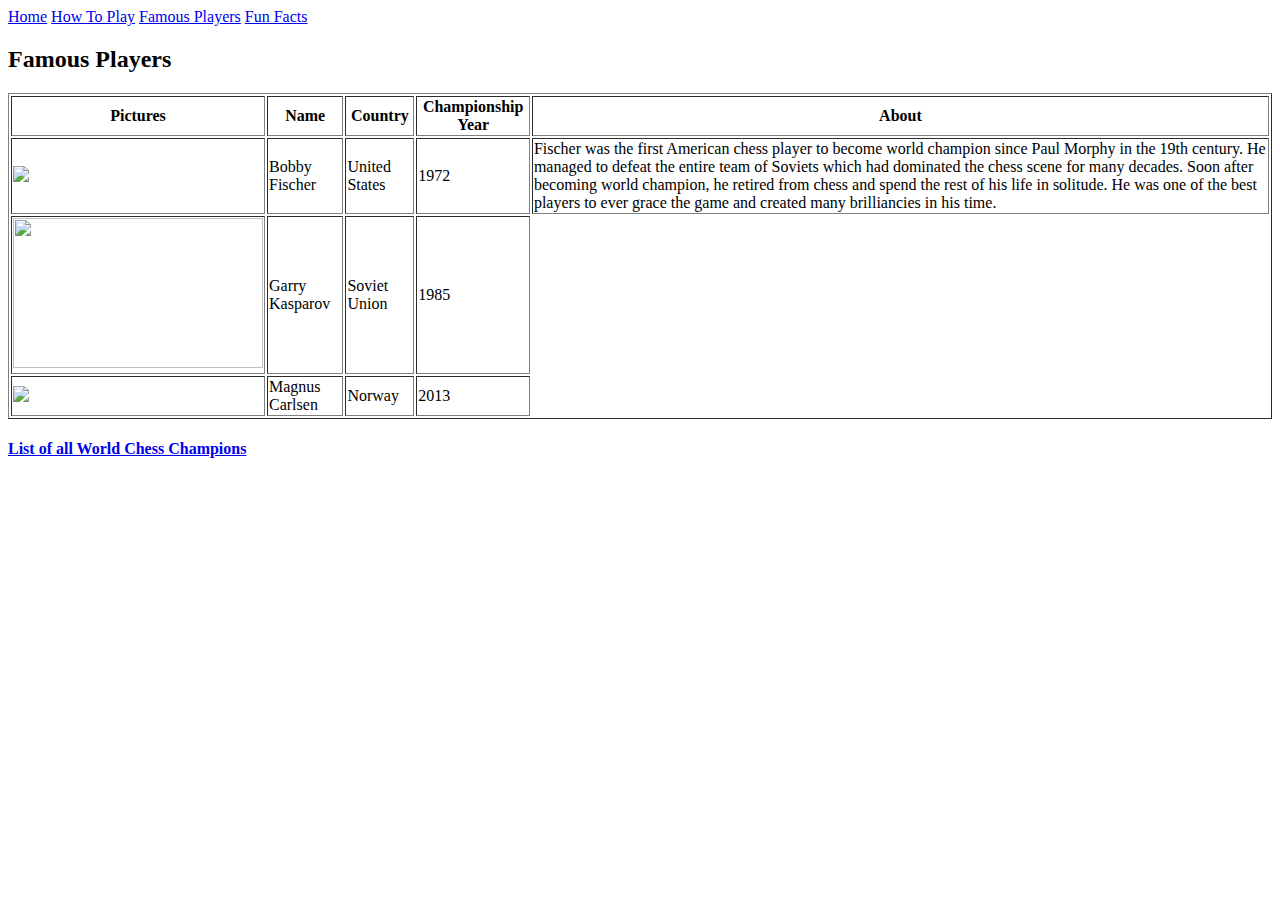
==== famousplayers.html @ 6f9839ff "added table in famousplayers" ====
<!DOCTYPE html>

<html>
  <head>
    <title> Famous Players </title>
  </head>
  <body>
    <div>
      <a href=index.html>Home</a>
      <a href=howtoplay.html>How To Play</a>
      <a href=famousplayers.html>Famous Players</a>
      <a href=funfacts.html>Fun Facts</a>
    </div>
    <h2>
      Famous Players
    </h2>
    <table style="width:100%" border= "1px">
      <tr>
        <th> Pictures </th>
        <th>Name</th>
        <th>Country</th>
        <th>Championship Year</th>
        <th>About</th>
      </tr>
      <tr>
        <td> <img src="../problem-set-3/images/fischer.jpg"/> </td>
        <td>Bobby Fischer</td>
        <td>United States</td>
        <td>1972</td>
        <td>Fischer was the first American chess player to become world champion since Paul Morphy in the 19th century.
          He managed to defeat the entire team of Soviets which had dominated the chess scene for many decades. Soon after
          becoming world champion, he retired from chess and spend the rest of his life in solitude. He was one of the best
          players to ever grace the game and created many brilliancies in his time.
      </tr>
      <tr>
        <td> <img src="../problem-set-3/images/kasparov.jpg" height="150px" width="250px"/> </td>
        <td>Garry Kasparov</td>
        <td>Soviet Union</td>
        <td>1985</td>
      </tr>
      <tr>
        <td> <img src="../problem-set-3/images/carlsen.jpg"/> </td>
        <td>Magnus Carlsen</td>
        <td>Norway</td>
        <td>2013</td>
      </tr>
    </table>
    <h4>
      <a href="https://en.wikipedia.org/wiki/List_of_World_Chess_Championships" target="_blank"> List of all World Chess Champions </a>
    </h4>
  </body>
</html>
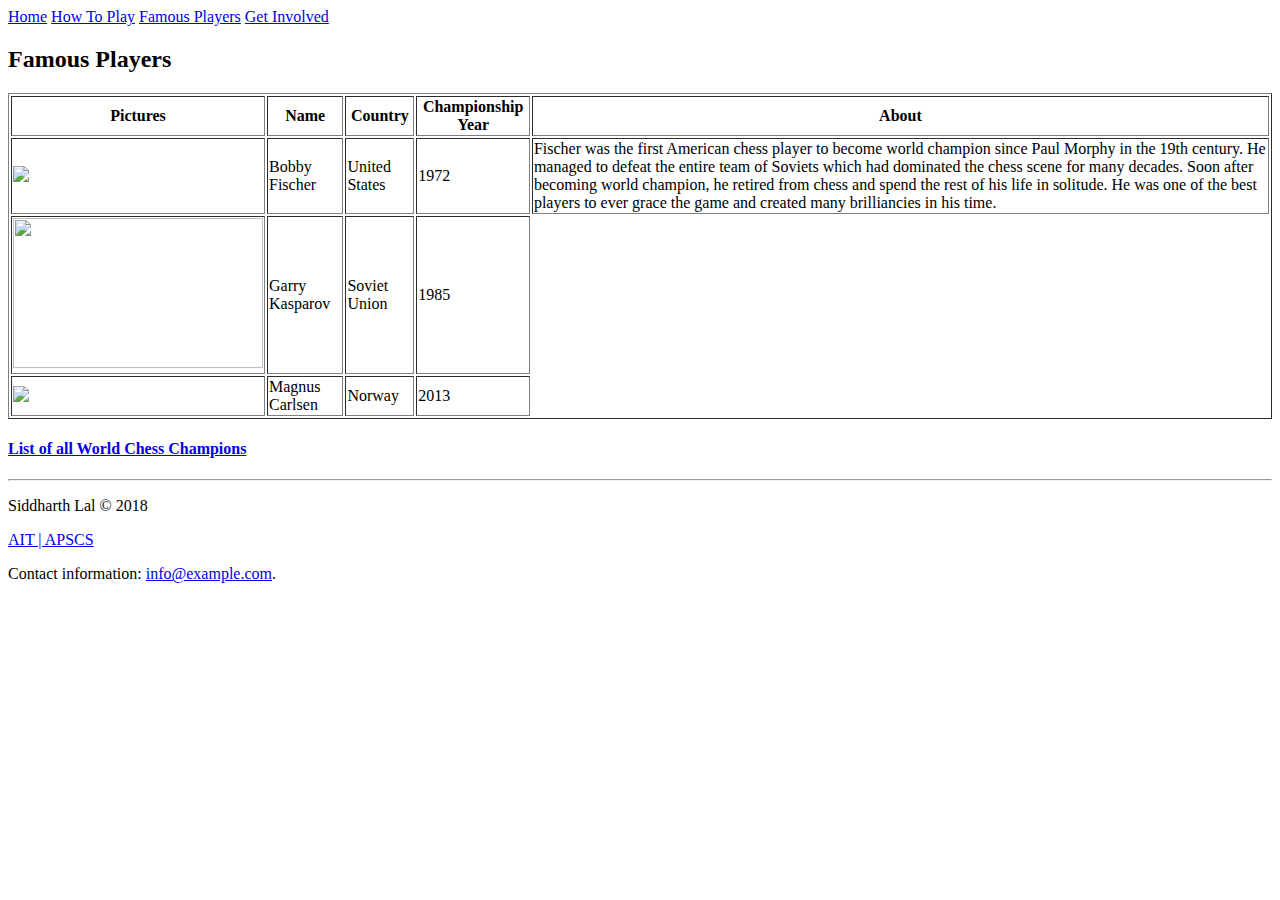
==== commit d40d4208: "finished howtoplay.html" ====
--- a/famousplayers.html
+++ b/famousplayers.html
@@ -9,7 +9,7 @@
       <a href=index.html>Home</a>
       <a href=howtoplay.html>How To Play</a>
       <a href=famousplayers.html>Famous Players</a>
-      <a href=funfacts.html>Fun Facts</a>
+      <a href=getinvolved.html>Get Involved</a>
     </div>
     <h2>
       Famous Players
@@ -23,7 +23,7 @@
         <th>About</th>
       </tr>
       <tr>
-        <td> <img src="../problem-set-3/images/fischer.jpg"/> </td>
+        <td> <img src="../APCSP/images/fischer.jpg"/> </td>
         <td>Bobby Fischer</td>
         <td>United States</td>
         <td>1972</td>
@@ -33,13 +33,13 @@
           players to ever grace the game and created many brilliancies in his time.
       </tr>
       <tr>
-        <td> <img src="../problem-set-3/images/kasparov.jpg" height="150px" width="250px"/> </td>
+        <td> <img src="../APCSP/images/kasparov.jpg" height="150px" width="250px"/> </td>
         <td>Garry Kasparov</td>
         <td>Soviet Union</td>
         <td>1985</td>
       </tr>
       <tr>
-        <td> <img src="../problem-set-3/images/carlsen.jpg"/> </td>
+        <td> <img src="../APCSP/images/carlsen.jpg"/> </td>
         <td>Magnus Carlsen</td>
         <td>Norway</td>
         <td>2013</td>
@@ -48,5 +48,12 @@
     <h4>
       <a href="https://en.wikipedia.org/wiki/List_of_World_Chess_Championships" target="_blank"> List of all World Chess Champions </a>
     </h4>
+    <hr>
+    <footer>
+      <p>Siddharth Lal © 2018 </p>
+      <p><a href="https://www.ucvts.tec.nj.us/domain/16#calendar4326/20181012/month"> AIT | APSCS </a> </p>
+      <p>Contact information: <a href="mailto:info@example.com">
+      info@example.com</a>.</p>
+    </footer>
   </body>
 </html>
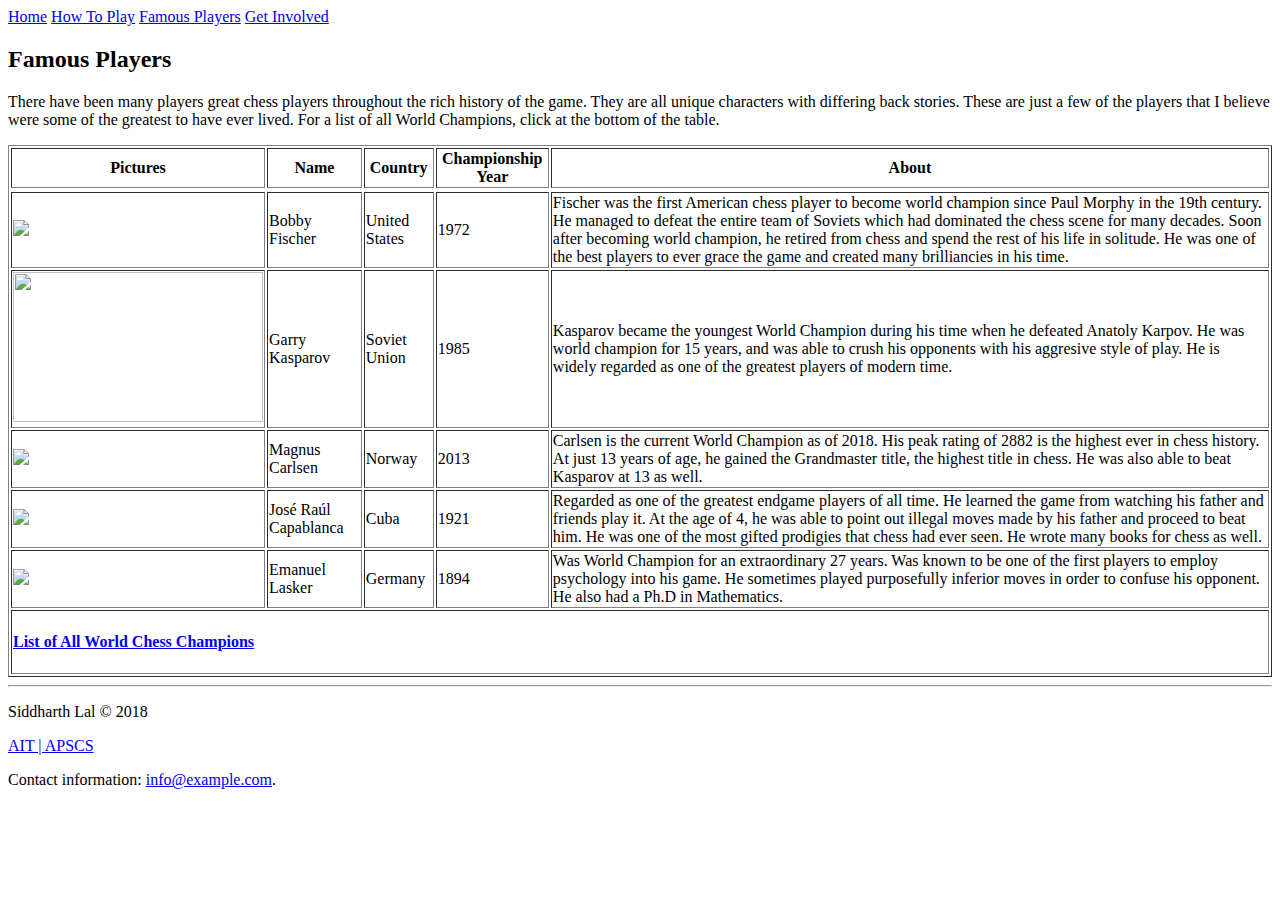
==== commit b7275aad: "finished famousplayers.html" ====
--- a/famousplayers.html
+++ b/famousplayers.html
@@ -14,40 +14,73 @@
     <h2>
       Famous Players
     </h2>
+    <p>
+      There have been many players great chess players throughout the rich history of the game. They are all unique characters with differing back stories. These are just a few
+      of the players that I believe were some of the greatest to have ever lived. For a list of all World Champions, click at the bottom of the table. 
     <table style="width:100%" border= "1px">
       <tr>
-        <th> Pictures </th>
-        <th>Name</th>
-        <th>Country</th>
-        <th>Championship Year</th>
-        <th>About</th>
+        <thead>
+          <th> Pictures </th>
+          <th>Name</th>
+          <th>Country</th>
+          <th>Championship Year</th>
+          <th>About</th>
+        <thead>
       </tr>
-      <tr>
-        <td> <img src="../APCSP/images/fischer.jpg"/> </td>
-        <td>Bobby Fischer</td>
-        <td>United States</td>
-        <td>1972</td>
-        <td>Fischer was the first American chess player to become world champion since Paul Morphy in the 19th century.
-          He managed to defeat the entire team of Soviets which had dominated the chess scene for many decades. Soon after
-          becoming world champion, he retired from chess and spend the rest of his life in solitude. He was one of the best
-          players to ever grace the game and created many brilliancies in his time.
-      </tr>
-      <tr>
-        <td> <img src="../APCSP/images/kasparov.jpg" height="150px" width="250px"/> </td>
-        <td>Garry Kasparov</td>
-        <td>Soviet Union</td>
-        <td>1985</td>
-      </tr>
-      <tr>
-        <td> <img src="../APCSP/images/carlsen.jpg"/> </td>
-        <td>Magnus Carlsen</td>
-        <td>Norway</td>
-        <td>2013</td>
-      </tr>
+      <tbody>
+        <tr>
+          <td> <img src="../APCSP/images/fischer.jpg"/> </td>
+          <td>Bobby Fischer</td>
+          <td>United States</td>
+          <td>1972</td>
+          <td>Fischer was the first American chess player to become world champion since Paul Morphy in the 19th century.
+            He managed to defeat the entire team of Soviets which had dominated the chess scene for many decades. Soon after
+            becoming world champion, he retired from chess and spend the rest of his life in solitude. He was one of the best
+            players to ever grace the game and created many brilliancies in his time.
+        </tr>
+        <tr>
+          <td> <img src="../APCSP/images/kasparov.jpg" height="150px" width="250px"/> </td>
+          <td>Garry Kasparov</td>
+          <td>Soviet Union</td>
+          <td>1985</td>
+          <td>Kasparov became the youngest World Champion during his time when he defeated Anatoly Karpov. He was world champion for 15 years, and was able to
+          crush his opponents with his aggresive style of play. He is widely regarded as one of the greatest players of modern time. </td>
+        </tr>
+        <tr>
+          <td> <img src="../APCSP/images/carlsen.jpg"/> </td>
+          <td>Magnus Carlsen</td>
+          <td>Norway</td>
+          <td>2013</td>
+          <td>Carlsen is the current World Champion as of 2018. His peak rating of 2882 is the highest ever in chess history. At just 13 years of age, he gained
+            the Grandmaster title, the highest title in chess. He was also able to beat Kasparov at 13 as well. </td>
+        </tr>
+        <tr>
+          <td> <img src="../APCSP/images/capablanca.png"/> </td>
+          <td>José Raúl Capablanca</td>
+          <td>Cuba</td>
+          <td>1921</td>
+          <td>Regarded as one of the greatest endgame players of all time. He learned the game from watching his father and friends play it.
+            At the age of 4, he was able to point out illegal moves made by his father and proceed to beat him. He was one of the most gifted prodigies that chess
+            had ever seen.
+            He wrote many books for chess as well. </td>
+        </tr>
+        <tr>
+          <td> <img src="../APCSP/images/lasker.jpg" height="300px" widht="250px"/> </td>
+          <td>Emanuel Lasker</td>
+          <td>Germany</td>
+          <td>1894</td>
+          <td>Was World Champion for an extraordinary 27 years. Was known to be one of the first players to employ psychology into his game. He sometimes played purposefully
+          inferior moves in order to confuse his opponent. He also had a Ph.D in Mathematics. </td>
+        </tr>
+    </tbody>
+    <tfoot>
+      <td colspan="5">
+        <h4>
+          <a href="https://en.wikipedia.org/wiki/List_of_World_Chess_Championships" target="_blank"> List of All World Chess Champions </a>
+        </h4>
+      </td>
+    </tfoot>
     </table>
-    <h4>
-      <a href="https://en.wikipedia.org/wiki/List_of_World_Chess_Championships" target="_blank"> List of all World Chess Champions </a>
-    </h4>
     <hr>
     <footer>
       <p>Siddharth Lal © 2018 </p>
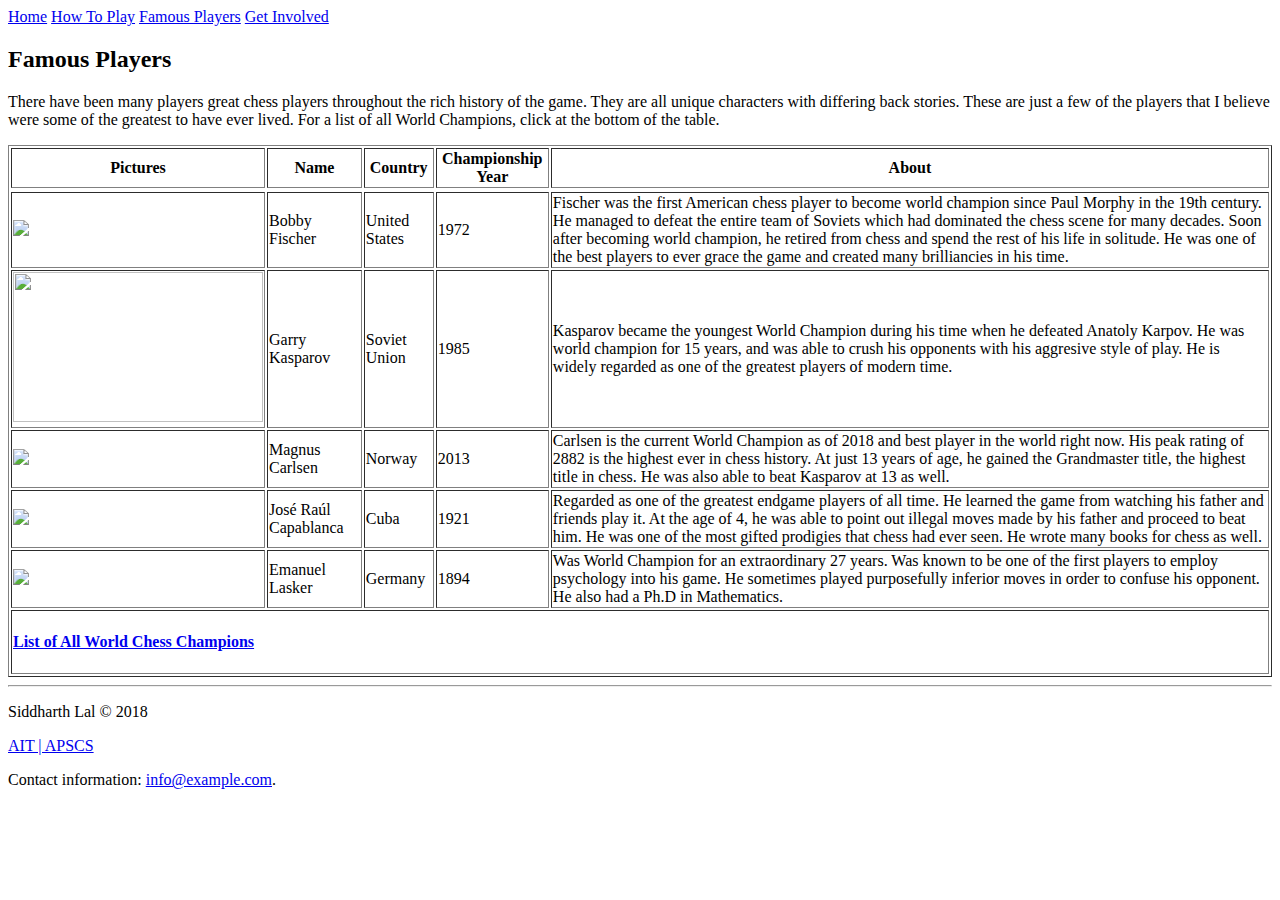
==== commit ee328e25: "finished getinvolved.html and added finsihing touches" ====
--- a/famousplayers.html
+++ b/famousplayers.html
@@ -16,7 +16,7 @@
     </h2>
     <p>
       There have been many players great chess players throughout the rich history of the game. They are all unique characters with differing back stories. These are just a few
-      of the players that I believe were some of the greatest to have ever lived. For a list of all World Champions, click at the bottom of the table. 
+      of the players that I believe were some of the greatest to have ever lived. For a list of all World Champions, click at the bottom of the table.
     <table style="width:100%" border= "1px">
       <tr>
         <thead>
@@ -51,7 +51,7 @@
           <td>Magnus Carlsen</td>
           <td>Norway</td>
           <td>2013</td>
-          <td>Carlsen is the current World Champion as of 2018. His peak rating of 2882 is the highest ever in chess history. At just 13 years of age, he gained
+          <td>Carlsen is the current World Champion as of 2018 and best player in the world right now. His peak rating of 2882 is the highest ever in chess history. At just 13 years of age, he gained
             the Grandmaster title, the highest title in chess. He was also able to beat Kasparov at 13 as well. </td>
         </tr>
         <tr>
@@ -84,7 +84,7 @@
     <hr>
     <footer>
       <p>Siddharth Lal © 2018 </p>
-      <p><a href="https://www.ucvts.tec.nj.us/domain/16#calendar4326/20181012/month"> AIT | APSCS </a> </p>
+      <p><a href="https://www.ucvts.tec.nj.us/domain/16#calendar4326/20181012/month" target="_blank"> AIT | APSCS </a> </p>
       <p>Contact information: <a href="mailto:info@example.com">
       info@example.com</a>.</p>
     </footer>
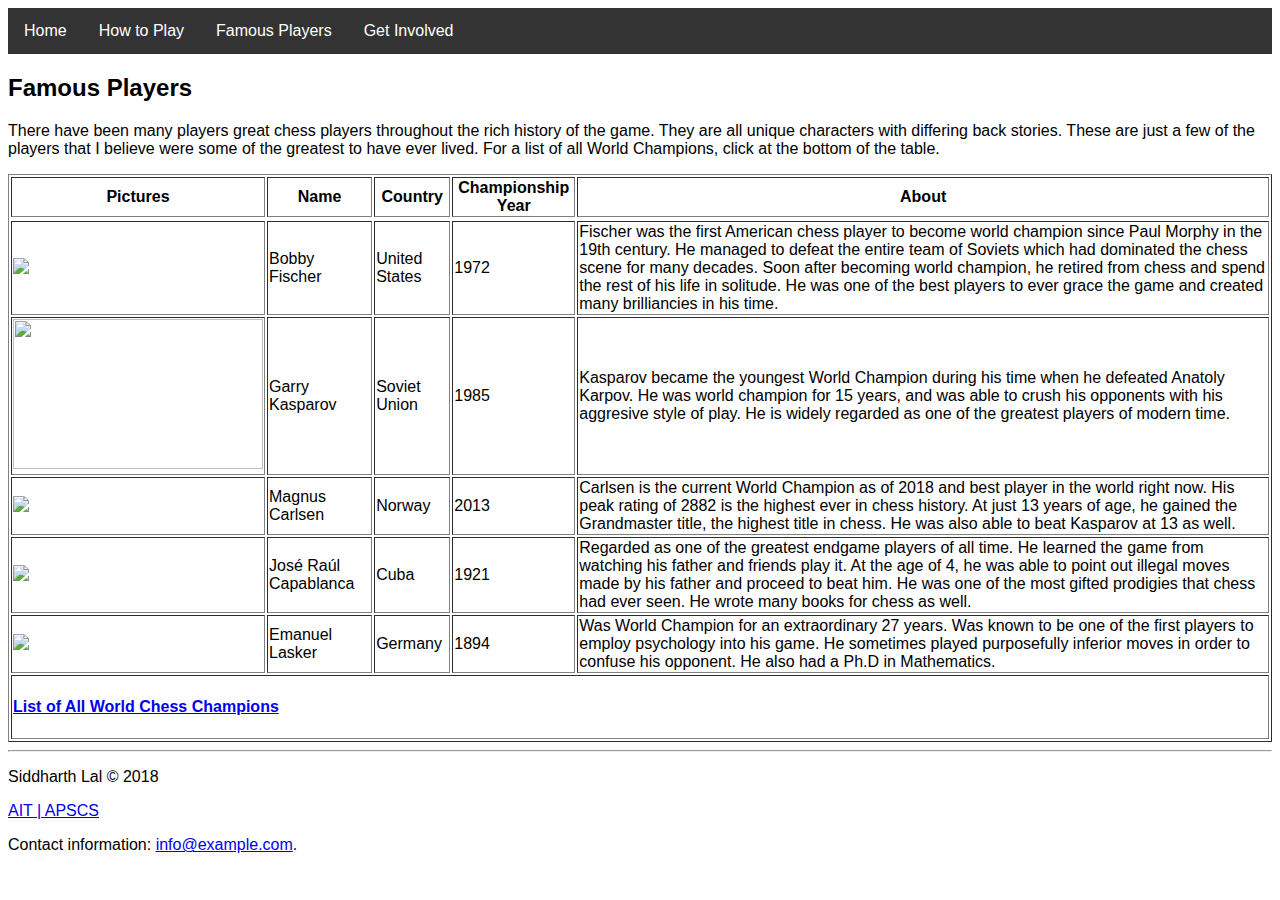
==== commit 108f450d: "added nav bar" ====
--- a/famousplayers.html
+++ b/famousplayers.html
@@ -3,13 +3,16 @@
 <html>
   <head>
     <title> Famous Players </title>
+    <link rel="stylesheet" href="style.css"/>
   </head>
   <body>
-    <div>
-      <a href=index.html>Home</a>
-      <a href=howtoplay.html>How To Play</a>
-      <a href=famousplayers.html>Famous Players</a>
-      <a href=getinvolved.html>Get Involved</a>
+    <div class="navbar">
+      <ul class="listnav">
+        <li class="listitems"><a href="index.html" class="listlink">Home</a></li>
+        <li class="listitems"><a href="howtoplay.html" class="listlink">How to Play</a></li>
+        <li class="listitems"><a href="famousplayers.html" class="listlink">Famous Players</a></li>
+        <li class="listitems"><a href="getinvolved.html" class="listlink">Get Involved</a></li>
+      </ul>
     </div>
     <h2>
       Famous Players
--- a/style.css
+++ b/style.css
@@ -0,0 +1,31 @@
+ul.listnav {
+    font-family: sans-serif;
+    list-style-type: none;
+    margin: 0;
+    padding: 0;
+    overflow: hidden;
+    background-color: #333;
+}
+
+li.listitems {
+    font-family: sans-serif;
+    float: left;
+}
+
+li a.listlink {
+    font-family: Arial;
+    display: block;
+    color: white;
+    text-align: center;
+    padding: 14px 16px;
+    text-decoration: none;
+}
+
+/* Change the link color to #111 (black) on hover */
+li a.listlink:hover {
+    background-color: #111;
+}
+
+body {
+  font-family: sans-serif;
+}
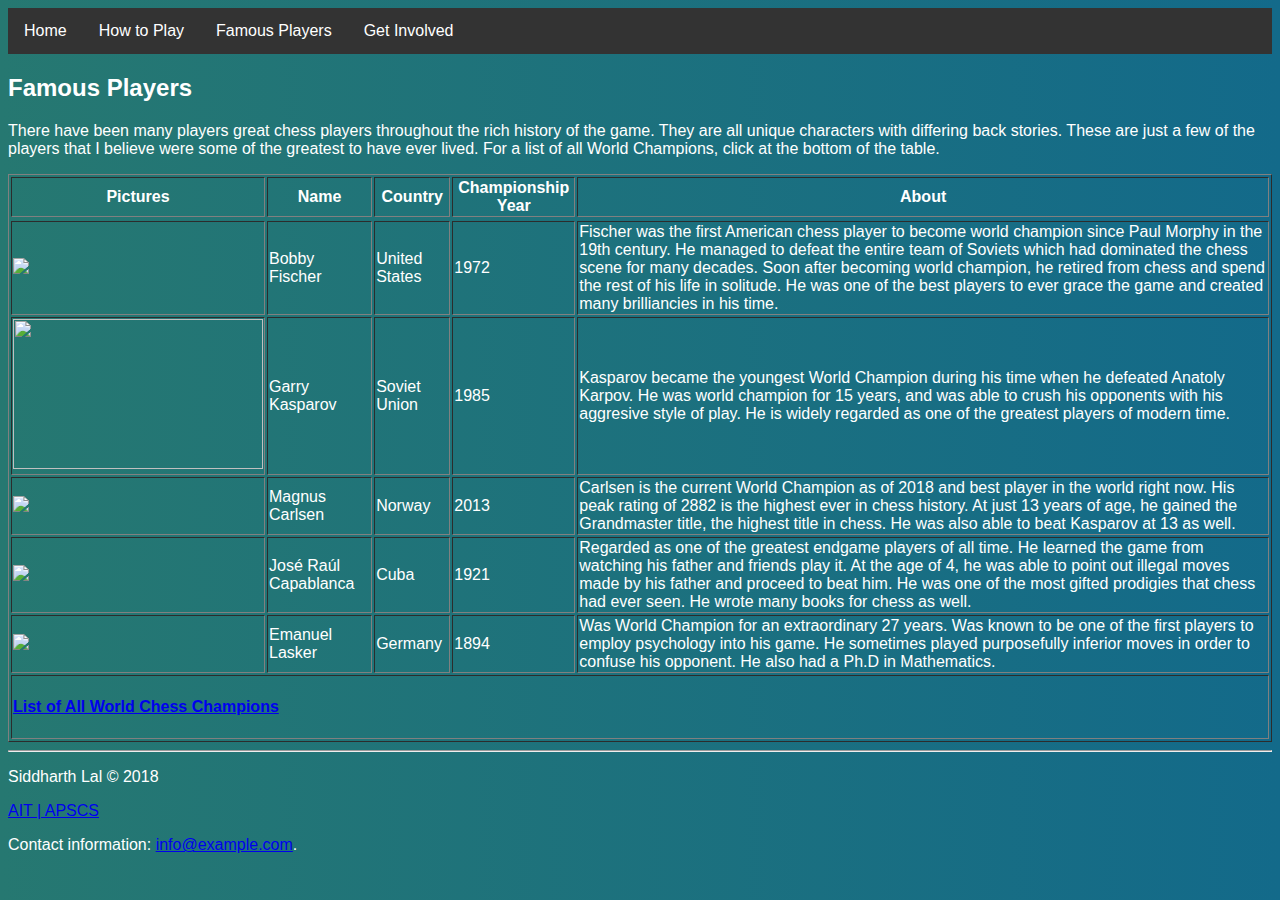
==== commit c907a0e9: "added" ====
--- a/famousplayers.html
+++ b/famousplayers.html
@@ -32,7 +32,7 @@
       </tr>
       <tbody>
         <tr>
-          <td> <img src="../APCSP/images/fischer.jpg"/> </td>
+          <td> <img src="../problem-set-3.5/images/fischer.jpg"/> </td>
           <td>Bobby Fischer</td>
           <td>United States</td>
           <td>1972</td>
@@ -42,7 +42,7 @@
             players to ever grace the game and created many brilliancies in his time.
         </tr>
         <tr>
-          <td> <img src="../APCSP/images/kasparov.jpg" height="150px" width="250px"/> </td>
+          <td> <img src="../problem-set-3.5/images/kasparov.jpg" height="150px" width="250px"/> </td>
           <td>Garry Kasparov</td>
           <td>Soviet Union</td>
           <td>1985</td>
@@ -50,7 +50,7 @@
           crush his opponents with his aggresive style of play. He is widely regarded as one of the greatest players of modern time. </td>
         </tr>
         <tr>
-          <td> <img src="../APCSP/images/carlsen.jpg"/> </td>
+          <td> <img src="../problem-set-3.5/images/carlsen.jpg"/> </td>
           <td>Magnus Carlsen</td>
           <td>Norway</td>
           <td>2013</td>
@@ -58,7 +58,7 @@
             the Grandmaster title, the highest title in chess. He was also able to beat Kasparov at 13 as well. </td>
         </tr>
         <tr>
-          <td> <img src="../APCSP/images/capablanca.png"/> </td>
+          <td> <img src="../problem-set-3.5/images/capablanca.png"/> </td>
           <td>José Raúl Capablanca</td>
           <td>Cuba</td>
           <td>1921</td>
@@ -68,7 +68,7 @@
             He wrote many books for chess as well. </td>
         </tr>
         <tr>
-          <td> <img src="../APCSP/images/lasker.jpg" height="300px" widht="250px"/> </td>
+          <td> <img src="../problem-set-3.5/images/lasker.jpg" height="300px" widht="250px"/> </td>
           <td>Emanuel Lasker</td>
           <td>Germany</td>
           <td>1894</td>
--- a/style.css
+++ b/style.css
@@ -1,3 +1,10 @@
+body {
+  background: #136a8a;  /* fallback for old browsers */
+  background: -webkit-linear-gradient(to right, #267871, #136a8a);  /* Chrome 10-25, Safari 5.1-6 */
+  background: linear-gradient(to right, #267871, #136a8a); /* W3C, IE 10+/ Edge, Firefox 16+, Chrome 26+, Opera 12+, Safari 7+ */
+  color: white;
+}
+
 ul.listnav {
     font-family: sans-serif;
     list-style-type: none;
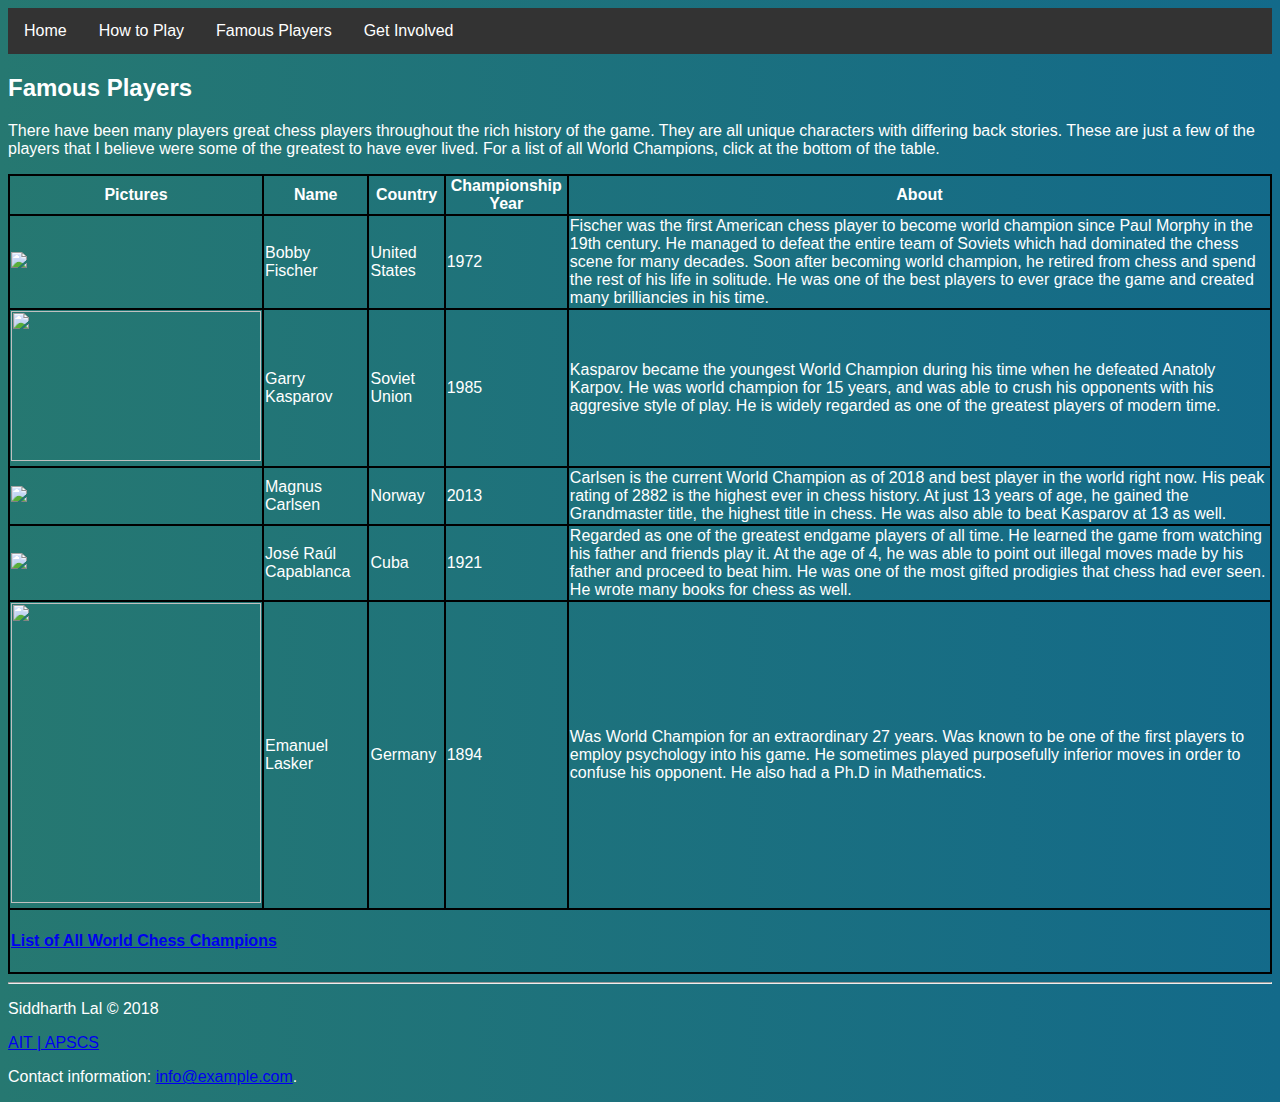
==== commit b47b2932: "image dimensions to css" ====
--- a/famousplayers.html
+++ b/famousplayers.html
@@ -3,7 +3,7 @@
 <html>
   <head>
     <title> Famous Players </title>
-    <link rel="stylesheet" href="style.css"/>
+    <link rel="stylesheet" href="styles/style.css"/>
   </head>
   <body>
     <div class="navbar">
@@ -20,7 +20,7 @@
     <p>
       There have been many players great chess players throughout the rich history of the game. They are all unique characters with differing back stories. These are just a few
       of the players that I believe were some of the greatest to have ever lived. For a list of all World Champions, click at the bottom of the table.
-    <table style="width:100%" border= "1px">
+    <table style="width:100%" border= "1px" id="famousplayers">
       <tr>
         <thead>
           <th> Pictures </th>
@@ -32,7 +32,7 @@
       </tr>
       <tbody>
         <tr>
-          <td> <img src="../problem-set-3.5/images/fischer.jpg"/> </td>
+          <td id="fischer"> <img src="../problem-set-3.5/images/fischer.jpg"/> </td>
           <td>Bobby Fischer</td>
           <td>United States</td>
           <td>1972</td>
@@ -42,7 +42,7 @@
             players to ever grace the game and created many brilliancies in his time.
         </tr>
         <tr>
-          <td> <img src="../problem-set-3.5/images/kasparov.jpg" height="150px" width="250px"/> </td>
+          <td> <img  id="kasparov" src="../problem-set-3.5/images/kasparov.jpg"/> </td>
           <td>Garry Kasparov</td>
           <td>Soviet Union</td>
           <td>1985</td>
@@ -50,7 +50,7 @@
           crush his opponents with his aggresive style of play. He is widely regarded as one of the greatest players of modern time. </td>
         </tr>
         <tr>
-          <td> <img src="../problem-set-3.5/images/carlsen.jpg"/> </td>
+          <td id="carlsen"> <img src="../problem-set-3.5/images/carlsen.jpg"/> </td>
           <td>Magnus Carlsen</td>
           <td>Norway</td>
           <td>2013</td>
@@ -58,7 +58,7 @@
             the Grandmaster title, the highest title in chess. He was also able to beat Kasparov at 13 as well. </td>
         </tr>
         <tr>
-          <td> <img src="../problem-set-3.5/images/capablanca.png"/> </td>
+          <td id="capablanca"> <img src="../problem-set-3.5/images/capablanca.png"/> </td>
           <td>José Raúl Capablanca</td>
           <td>Cuba</td>
           <td>1921</td>
@@ -68,7 +68,7 @@
             He wrote many books for chess as well. </td>
         </tr>
         <tr>
-          <td> <img src="../problem-set-3.5/images/lasker.jpg" height="300px" widht="250px"/> </td>
+          <td > <img id="lasker" src="../problem-set-3.5/images/lasker.jpg"/> </td>
           <td>Emanuel Lasker</td>
           <td>Germany</td>
           <td>1894</td>
--- a/styles/style.css
+++ b/styles/style.css
@@ -0,0 +1,105 @@
+/* for whole document */
+
+body {
+  background: #136a8a;
+  background: -webkit-linear-gradient(to right, #267871, #136a8a);
+  background: linear-gradient(to right, #267871, #136a8a);
+  color: white;
+}
+
+ul.listnav {
+    font-family: sans-serif;
+    list-style-type: none;
+    margin: 0;
+    padding: 0;
+    overflow: hidden;
+    background-color: #333;
+}
+
+li.listitems {
+    font-family: sans-serif;
+    float: left;
+}
+
+li a.listlink {
+    font-family: Arial;
+    display: block;
+    color: white;
+    text-align: center;
+    padding: 14px 16px;
+    text-decoration: none;
+}
+
+li a.listlink:hover {
+    background-color: #111;
+}
+
+body {
+  font-family: sans-serif;
+}
+
+/* index.html */
+
+img#chesspieces {
+  height: 200px;
+  width: 350px;
+}
+
+/* famous players.html */
+table, th, td {
+  border-collapse: collapse;
+  border: 2px solid black;
+}
+
+img#fischer {
+  height: 150px;
+  width: 250px;
+}
+
+img#kasparov {
+  height: 150px;
+  width: 250px;
+}
+
+img#lasker {
+  height: 300px;
+  width: 250px;
+}
+
+/* howtoplay.html */
+img#setup {
+  height: 200px;
+  width: 300px
+}
+
+img#notation {
+  height: 395px;
+  width: 400px;
+}
+
+img.howtoplay {
+  height: 350px;
+  width: 350px
+}
+
+/* getinvolved.html */
+
+img#chessclub {
+  height: 320px;
+  width: 480px;
+}
+
+img#chesstournament {
+  height: 320px;
+  width: 600px;
+}
+
+img#chessbook {
+  height: 260px;
+  width: 460px;
+}
+
+img#onlinechess {
+  height: 225px;
+  width: 300px; 
+}
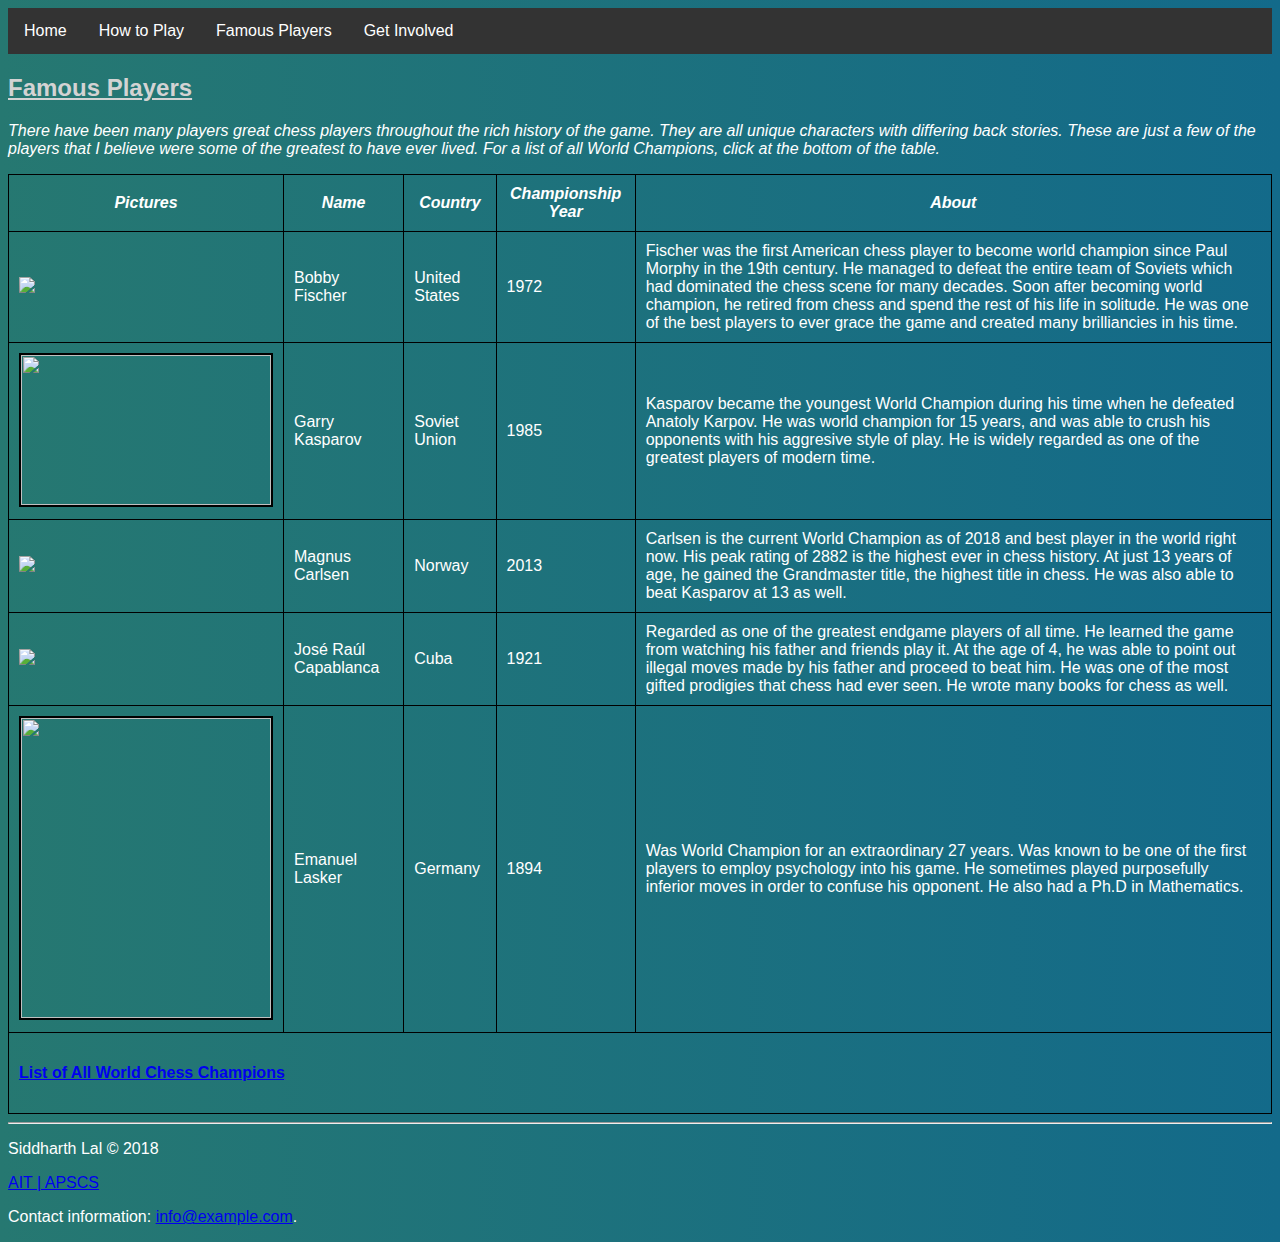
==== commit 8b9093e5: "finished css" ====
--- a/famousplayers.html
+++ b/famousplayers.html
@@ -14,25 +14,25 @@
         <li class="listitems"><a href="getinvolved.html" class="listlink">Get Involved</a></li>
       </ul>
     </div>
-    <h2>
+    <h2 class="underline" id="famousplayers">
       Famous Players
     </h2>
-    <p>
+    <p id="famousintro">
       There have been many players great chess players throughout the rich history of the game. They are all unique characters with differing back stories. These are just a few
       of the players that I believe were some of the greatest to have ever lived. For a list of all World Champions, click at the bottom of the table.
     <table style="width:100%" border= "1px" id="famousplayers">
       <tr>
         <thead>
-          <th> Pictures </th>
-          <th>Name</th>
-          <th>Country</th>
-          <th>Championship Year</th>
-          <th>About</th>
+          <th class="tableheader"> Pictures </th>
+          <th class="tableheader">Name</th>
+          <th class="tableheader">Country</th>
+          <th class="tableheader">Championship Year</th>
+          <th class="tableheader">About</th>
         <thead>
       </tr>
       <tbody>
         <tr>
-          <td id="fischer"> <img src="../problem-set-3.5/images/fischer.jpg"/> </td>
+          <td class="border" id="fischer"> <img src="../problem-set-3.5/images/fischer.jpg"/> </td>
           <td>Bobby Fischer</td>
           <td>United States</td>
           <td>1972</td>
@@ -42,7 +42,7 @@
             players to ever grace the game and created many brilliancies in his time.
         </tr>
         <tr>
-          <td> <img  id="kasparov" src="../problem-set-3.5/images/kasparov.jpg"/> </td>
+          <td> <img class="border" id="kasparov" src="../problem-set-3.5/images/kasparov.jpg"/> </td>
           <td>Garry Kasparov</td>
           <td>Soviet Union</td>
           <td>1985</td>
@@ -50,7 +50,7 @@
           crush his opponents with his aggresive style of play. He is widely regarded as one of the greatest players of modern time. </td>
         </tr>
         <tr>
-          <td id="carlsen"> <img src="../problem-set-3.5/images/carlsen.jpg"/> </td>
+          <td class="border" id="carlsen"> <img src="../problem-set-3.5/images/carlsen.jpg"/> </td>
           <td>Magnus Carlsen</td>
           <td>Norway</td>
           <td>2013</td>
@@ -58,7 +58,7 @@
             the Grandmaster title, the highest title in chess. He was also able to beat Kasparov at 13 as well. </td>
         </tr>
         <tr>
-          <td id="capablanca"> <img src="../problem-set-3.5/images/capablanca.png"/> </td>
+          <td class="border" id="capablanca"> <img src="../problem-set-3.5/images/capablanca.png"/> </td>
           <td>José Raúl Capablanca</td>
           <td>Cuba</td>
           <td>1921</td>
@@ -68,7 +68,7 @@
             He wrote many books for chess as well. </td>
         </tr>
         <tr>
-          <td > <img id="lasker" src="../problem-set-3.5/images/lasker.jpg"/> </td>
+          <td> <img class="border" id="lasker" src="../problem-set-3.5/images/lasker.jpg"/> </td>
           <td>Emanuel Lasker</td>
           <td>Germany</td>
           <td>1894</td>
@@ -79,7 +79,7 @@
     <tfoot>
       <td colspan="5">
         <h4>
-          <a href="https://en.wikipedia.org/wiki/List_of_World_Chess_Championships" target="_blank"> List of All World Chess Champions </a>
+          <a class="link" href="https://en.wikipedia.org/wiki/List_of_World_Chess_Championships" target="_blank"> List of All World Chess Champions </a>
         </h4>
       </td>
     </tfoot>
@@ -87,8 +87,8 @@
     <hr>
     <footer>
       <p>Siddharth Lal © 2018 </p>
-      <p><a href="https://www.ucvts.tec.nj.us/domain/16#calendar4326/20181012/month" target="_blank"> AIT | APSCS </a> </p>
-      <p>Contact information: <a href="mailto:info@example.com">
+      <p><a class="link" href="https://www.ucvts.tec.nj.us/domain/16#calendar4326/20181012/month" target="_blank"> AIT | APSCS </a> </p>
+      <p>Contact information: <a class="link" href="mailto:info@example.com">
       info@example.com</a>.</p>
     </footer>
   </body>
--- a/styles/style.css
+++ b/styles/style.css
@@ -1,4 +1,4 @@
-/* for whole document */
+/* universal */
 
 body {
   background: #136a8a;
@@ -38,17 +38,73 @@
   font-family: sans-serif;
 }
 
+a.link:hover {
+  color: red;
+}
+
+img.border {
+  border: 2px solid black
+}
+
+h2#headercolor {
+  color: #D3D3D3;
+}
+
 /* index.html */
+
+.introbullets li {
+  font-style: italic;
+}
+
+h2.underline {
+  text-decoration: underline;
+}
+
+h3.underline {
+  text-decoration: underline;
+}
+
+p#chessintro {
+  font-style: italic;
+}
 
 img#chesspieces {
   height: 200px;
   width: 350px;
+  border-radius: 10px;
+  border: 2px solid black
 }
 
 /* famous players.html */
+
+h2#famousplayers {
+  font-weight: bold;
+  color: #D3D3D3;
+}
+
+h2.underline {
+  text-decoration: underline;
+}
+
+p#famousintro {
+  font-style: italic;
+}
+
+th.tableheader {
+  font-weight: bold;
+  font-style: italic;
+}
+
+th, td {
+  padding-left: 10px;
+  padding-right: 10px;
+  padding-top: 10px;
+  padding-bottom: 10px;
+}
+
 table, th, td {
   border-collapse: collapse;
-  border: 2px solid black;
+  border: 1px solid black;
 }
 
 img#fischer {
@@ -67,6 +123,15 @@
 }
 
 /* howtoplay.html */
+
+.howtoplaydiv h3, h4 {
+  text-decoration: underline;
+}
+
+h2.underline {
+  text-decoration: underline;
+}
+
 img#setup {
   height: 200px;
   width: 300px
@@ -83,6 +148,19 @@
 }
 
 /* getinvolved.html */
+
+.getinvolveddiv h3 {
+  text-decoration: underline;
+}
+
+p#getinvolvedintro {
+  font-size: 16px;
+  font-style: italic;
+}
+
+h2.underline {
+  text-decoration: underline;
+}
 
 img#chessclub {
   height: 320px;
@@ -101,5 +179,5 @@
 
 img#onlinechess {
   height: 225px;
-  width: 300px; 
+  width: 300px;
 }
